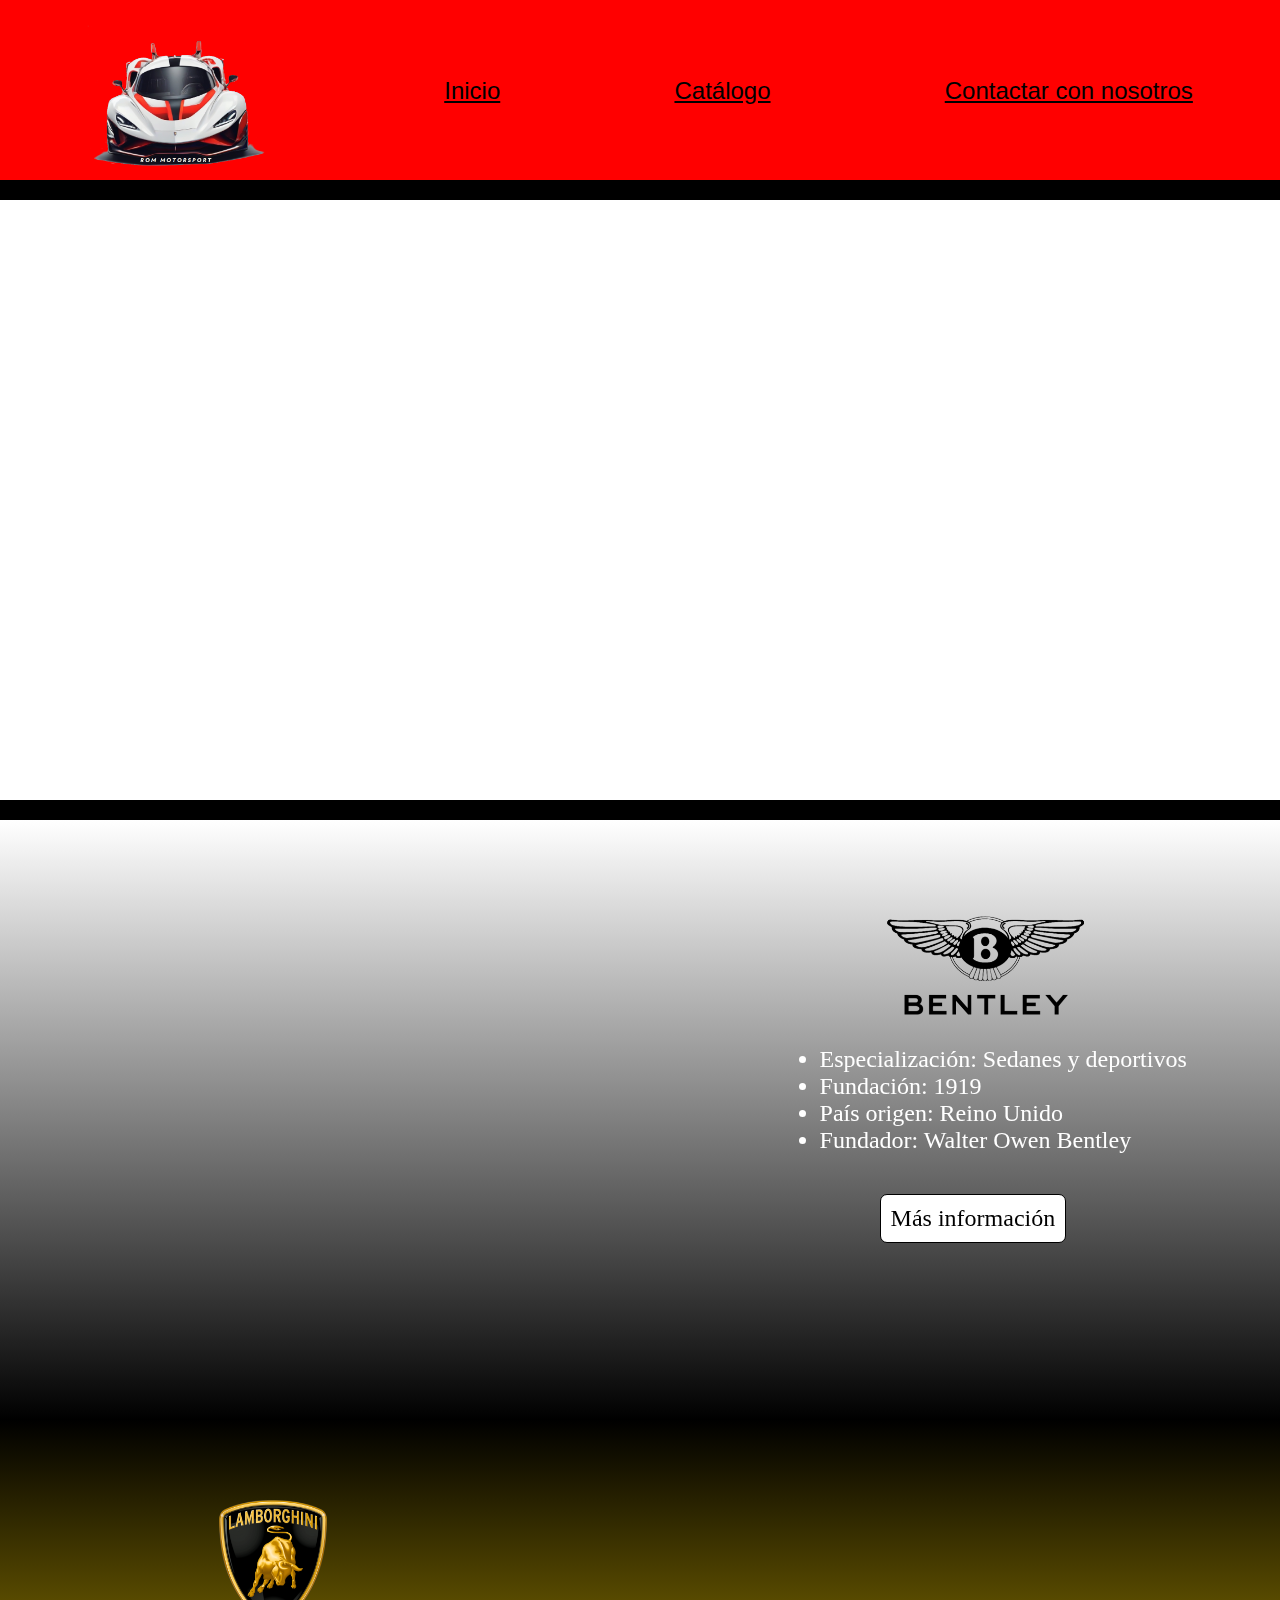
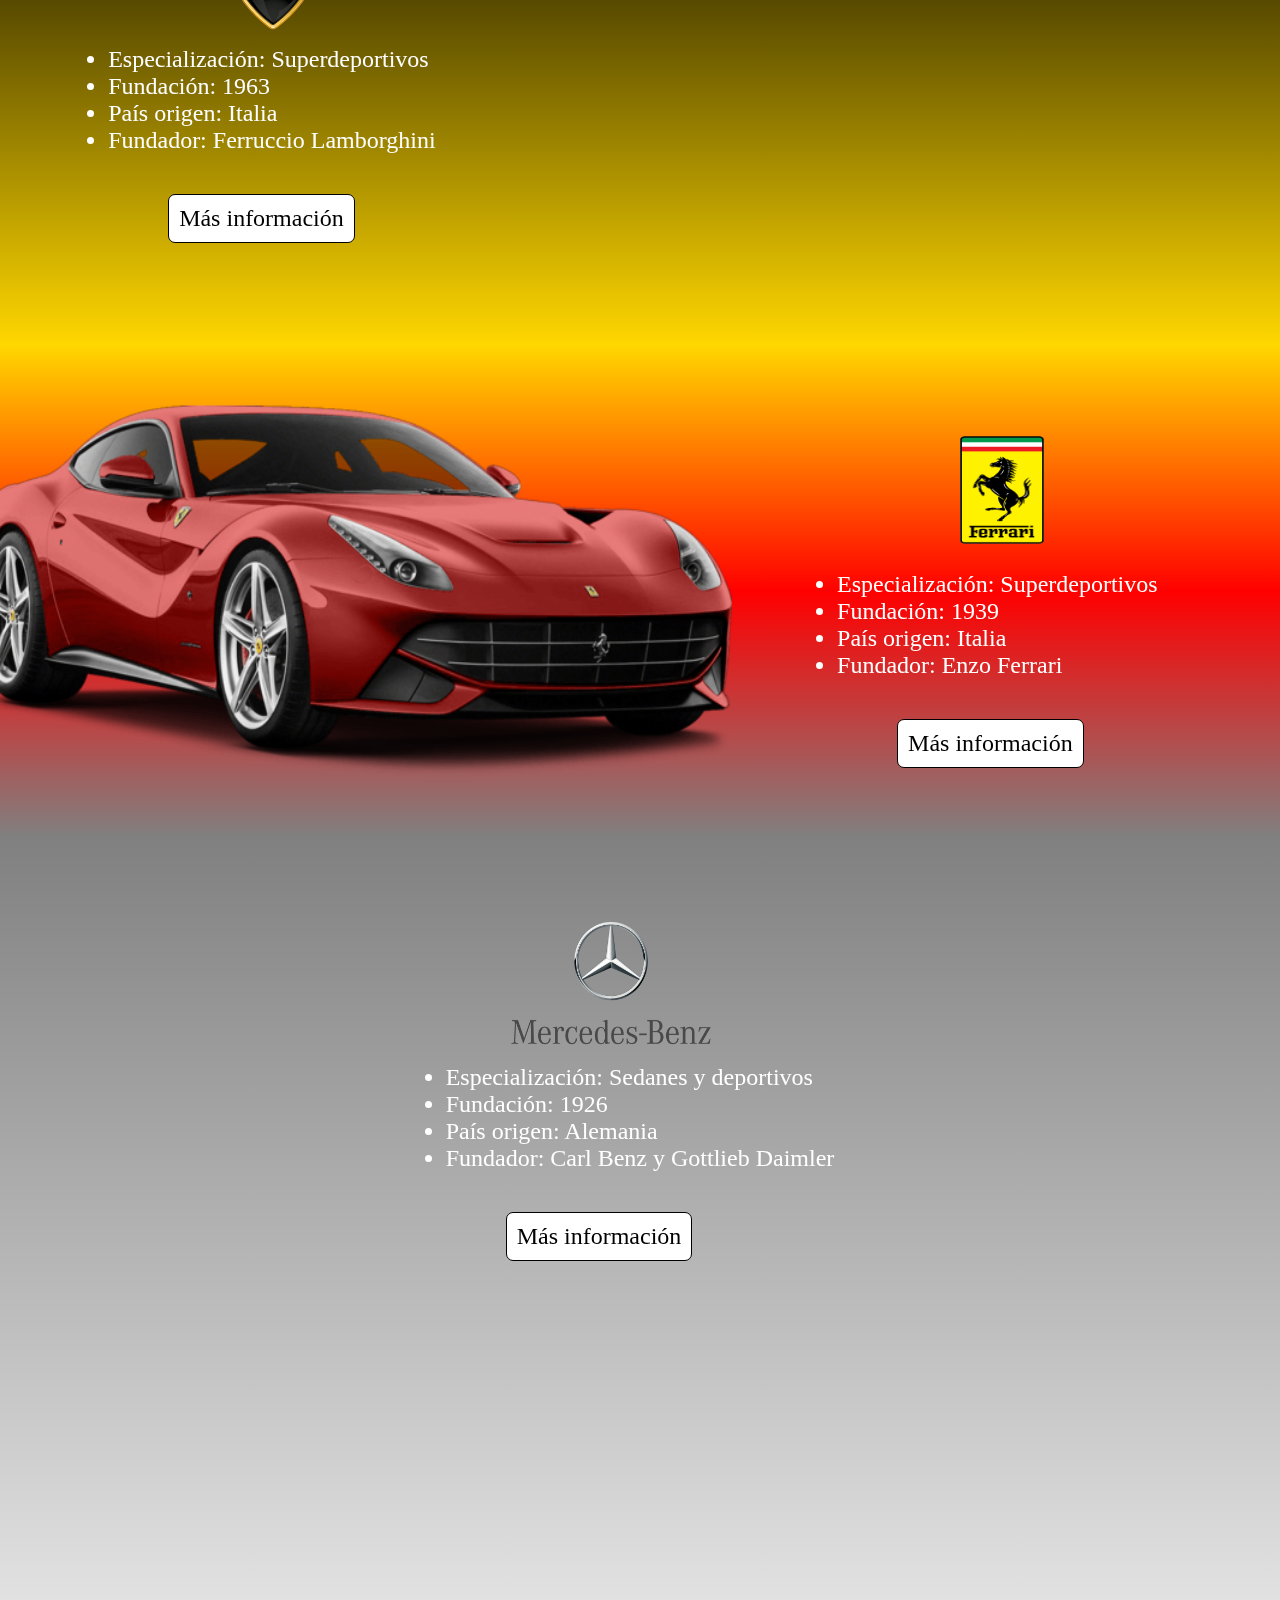
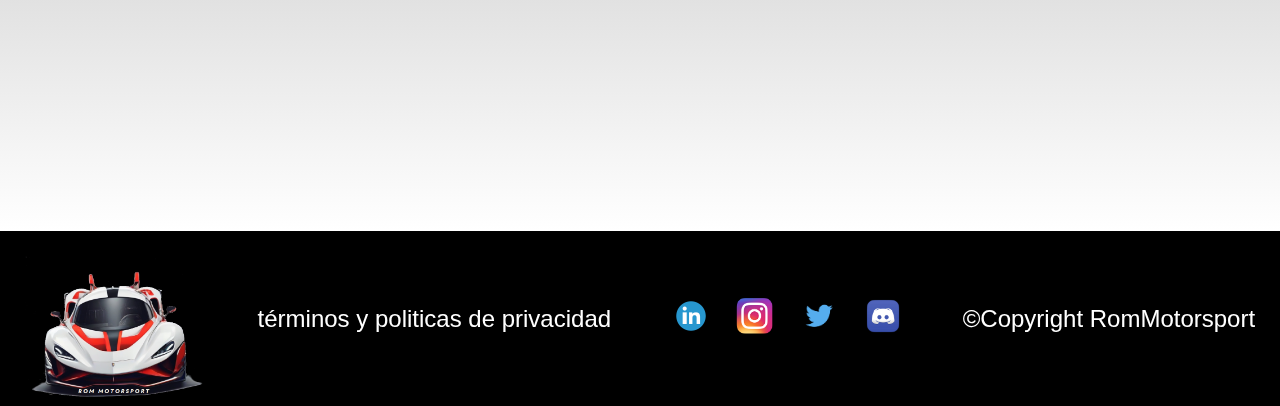
==== index.html @ 2ac96043 "Primer commit" ====
<!DOCTYPE html>
<html lang="en">

<head>
    <meta charset="UTF-8">
    <meta name="viewport" content="width=device-width, initial-scale=1.0">
    <meta name="author" content="Rafael Romero 2ºDAW">
    <title>Principal</title>
    <link rel="stylesheet" href="css/estructura_pagina.css">
    <link rel="stylesheet" href="css/landin_page.css">
    <!--Precargo las imágenes para facilitar el cambio de estas en el css y que no de flasheos en blanco-->
    <link rel="preload" href="fondos/fondo1.jpg" as="image">
    <link rel="preload" href="fondos/fondo2.jpg" as="image">
    <link rel="preload" href="fondos/fondo3.jpg" as="image">
    <link rel="preload" href="fondos/fondo4.jpg" as="image">
</head>

<body>
    <script src="js/script.js" defer></script>
    <!--Utilizo un div que será el que contenga todo el contenido de mi página web-->
    <div id="pagina_web">
        <!--Utilizo un header que cotendrá una barra de navegación con el logo del sitio web al igual que distintos enlaces que conducirán al usuario a una página u otra-->
        <header>
            <nav><a class="landing"><img src="imagenes/logo.png" alt="imagen no disponible" class="logo"></a>
                <a class="landing">Inicio</a><a id="catalogo">Catálogo</a>
                <a id="contacto">Contactar con nosotros</a>
            </nav>
        </header>
        <!--Utilizo un main que cotendrá todo el contenido del sitio web-->
        <!--Está dividido por secciones de tal forma que cada una corresponda a una marca de coche.Dentro de cada una tendremos el contenido que estará formado por un elemento multimedia como un video (iframes) o una foto al igual que un apartado descriptivo acerca de la marca-->
        <main>
            <section class="cambiaCoches">
            </section>
            <section class="coche bentley">
                <div class="contenido">
                    <iframe width="720" height="500" src="https://www.youtube.com/embed/oWuY_0gzNMU"
                        title="The New Continental GT has arrived"
                        allow="accelerometer; autoplay; clipboard-write; encrypted-media; gyroscope; picture-in-picture; web-share"
                        allowfullscreen></iframe>
                    <ul>
                        <li><img src="imagenes/marcas/bentley.png" alt="imagen no disponible" class="marca"></li>
                        <li>Especialización: Sedanes y deportivos</li>
                        <li>Fundación: 1919</li>
                        <li>País origen: Reino Unido</li>
                        <li>Fundador: Walter Owen Bentley</li>
                        <li><a href="https://es.wikipedia.org/wiki/Bentley_Motors_Limited">Más información</a></li>
                    </ul>
                </div>
            </section>
            <section class="coche lambo">
                <!--Tiene un div con el id animacionCoche que contiene la estructura de un coche y sus ruedas de tal forma que se creará una animación dando la sensación que el coche está en movimiento-->
                <div class="contenido">
                    <ul id="especial">
                        <li><img src="imagenes/marcas/lambo.png" alt="imagen no disponible" class="marca"></li>
                        <li>Especialización: Superdeportivos</li>
                        <li>Fundación: 1963</li>
                        <li>País origen: Italia</li>
                        <li>Fundador: Ferruccio Lamborghini</li>
                        <li><a href="https://es.wikipedia.org/wiki/Lamborghini">Más información</a></li>
                    </ul>
                    <iframe width="700" height="425" src="https://www.youtube.com/embed/0pmUbFpW7YQ"
                        title="Lamborghini Lanzador: Designed by new desires"
                        allow="accelerometer; autoplay; clipboard-write; encrypted-media; gyroscope; picture-in-picture; web-share"
                        allowfullscreen></iframe>
                </div>
            </section>
            <section class="coche ferrari">
                <div class="contenido">
                    <img src="imagenes/ferrari.png" alt="imagen no disponible" class="imagenCoche">
                    <ul>
                        <li><img src="imagenes/marcas/ferrari.png" alt="imagen no disponible" class="marca"></li>
                        <li>Especialización: Superdeportivos</li>
                        <li>Fundación: 1939</li>
                        <li>País origen: Italia</li>
                        <li>Fundador: Enzo Ferrari</li>
                        <li><a href="https://es.wikipedia.org/wiki/Ferrari">Más información</a></li>
                    </ul>
                </div>
            </section>
            <section class="coche mercedes">
                <div class="contenido">
                    <ul>
                        <li><img src="imagenes/marcas/mercedes.png" alt="imagen no disponible" class="marca"></li>
                        <li>Especialización: Sedanes y deportivos</li>
                        <li>Fundación: 1926</li>
                        <li>País origen: Alemania</li>
                        <li>Fundador: Carl Benz y Gottlieb Daimler</li>
                        <li><a href="https://es.wikipedia.org/wiki/Mercedes-Benz">Más
                                información</a></li>
                    </ul>
                    <iframe width="720" height="500" src="https://www.youtube.com/embed/5Zv5hc7Dhd0"
                        title="New 2024 Mercedes AMG GT 63 Coupe - Wild Sports Car in details"
                        allow="accelerometer; autoplay; clipboard-write; encrypted-media; gyroscope; picture-in-picture; web-share"
                        allowfullscreen></iframe>
                </div>
            </section>
        </main>
        <!--Utilizo un footer que contendrá una imagen con mi marca personal al igual que un enlace referente a los términos y políticas de privacidad al igual que un listado con las distintas redes sociales(en este caso están para dar el aspecto visual, en la realidad pondría todas las relacionadas con la página) ,al igual que un apartado con el copyright del sitio web -->
        <footer>
            <img src="imagenes/logo.png" alt="imagen no disponible" class="logo" id="logo_footer">
            <a id="terminos">términos y politicas de privacidad</a>
            <div>
                    <a><img src="imagenes/rrss/linkedin.png" alt="imagen no disponible" class="rrss"></a>
                    <a><img src="imagenes/rrss/insta.png" alt="imagen no disponible" class="rrss"></a>
                    <a><img src="imagenes/rrss/twitter.png" alt="imagen no disponible" class="rrss"></a>
                    <a><img src="imagenes/rrss/discord.png" alt="imagen no disponible" class="rrss"></a>
            </div>
            <span>©Copyright RomMotorsport</span>
    </footer>
    </div>
</body>

</html>
---- css/estructura_pagina.css ----
/*sirve para acortar el logo y que no se sobrepongan los elementos del nav entre sí*/
@media all and (max-width:700px) {
    nav a {
        width: 50px;
    }

    .logo {
        width: 100px;
    }
}

@media all and (max-width:900px) {
    footer>a {
        font-size: xx-small;
    }
}

/*sirve para quitar el margin y padding predefinidos de los elementos de un html*/
* {
    margin: 0;
    padding: 0;
}

/*configuramos el header aplicando un font-size a los enlaces dentro del header y un borde inferior para dar formato*/
header {
    font-size: x-large;
    font-family: sans-serif;
    border-bottom: 20px solid black;
}

/*mi nav bar será de color rojo, utilizo el posicionamiento flex para colocar los elementos de tal forma que el espacio esté repartido*/
nav {
    background-color: red;
    display: flex;
    flex-flow: row wrap;
    justify-content: space-around;
    align-items: center;
    height: 180px;
}

/*le doy un determinado tamaño al logo de mi sitio web*/
.logo {
    height: 150px;
    margin-top: 25px;
}

/*le doy formato a mi footer al igual que vuelvo a usar el display flex para colocar los elementos dentro de este en una sola fila*/
footer {
    height: 175px;
    background-color: black;
    display: flex;
    flex-flow: row wrap;
    align-items: center;
    justify-content: space-around;
    color: white;
}

/*uso el display para que cada elemento de mi main se estire y ocupe todo el ancho de la página*/
#pagina_completa {
    display: flex;
    flex-flow: column wrap;
    align-items: stretch;
}

/*Le doy un tamaño grande tanto a la sección de términos y condiciones como al apartado de copyright*/
footer span,
footer a {
    font-family: sans-serif;
    font-size: x-large;
}

/*Le aplico un color de letra al enlace de mi footer al igual que le aplico una subrayado a este cuando tengo el cursor encima */
footer a {
    color: white;
    text-decoration: none;
}

footer a:hover {
    text-decoration: underline;
}

/*Le doy un determinado tamaño a los logos de las redes sociales */
.rrss {
    height: 40px;
    margin: 10px;
}

/*aplico un color y un subrayado de color negro en el header de tal forma que cuando tenga el cursor encima, estos se cambien a blanco*/
header a {
    color: black;
    text-decoration: underline black;
}

header a:hover {
    color: white;
    text-decoration: underline white;
}
---- css/landin_page.css ----
/*meto un márgenes para que siempre haya espacio entre los li y el contenido multimedia haciendo que no se sobrepongan unos con otros*/
@media all and (max-width:1550px) {
    .contenido ul {
        margin-left: 40px;
        margin-right: 40px;
        margin-bottom: 20px;
    }
}

/*uso un display flex para que el contenido de la sección de cada coche ocupe todo el ancho*/
.coche {
    display: flex;
    flex-flow: column wrap;
    justify-content: space-around;
    align-items: stretch;
}

/*aplico un color a todo el texto de cada sección de coches al igual que un padding*/
section {
    padding: 50px;
    color: white;
}

/*distinto gradiente en base de la marca/sección de coche*/
.bentley {
    background: linear-gradient(to bottom, white, black);
}

.lambo {
    background: linear-gradient(to bottom, black, gold);
}

.ferrari {
    background: linear-gradient(to bottom, gold, red, gray);
}

.mercedes {
    background: linear-gradient(to bottom, gray, white);

}

/*quito los bordes a los videos*/
iframe {
    border: none;
}

/*centro los elementos dentro de contenido con un flex*/
.contenido {
    display: flex;
    flex-flow: row wrap;
    justify-content: space-around;
}

ul {
    margin-top: 20px;
    margin-left: -100px;
}

.contenido li:first-child,
.contenido li:last-child {
    list-style-type: none;
}

/*creo el botón de cada coche ya que al ser un hipervinculo tengo que darle formato con las siguientes propiedadades, además cambio ciertas cosas de este
como que si pones el cursor encima , cambia el color del botón*/
.contenido li:last-child {
    margin-top: 40px;
    margin-left: 60px;
    background-color: white;
    border-radius: 7px;
    border: solid 1px black;
    display: inline-block;
    padding: 10px;
}

li:last-child a {
    color: black;
    text-decoration: none;
}

li:last-child:hover {
    background-color: red;
}

li:last-child:hover a {
    color: white;
    text-decoration: none;
}

.contenido li:first-child {
    margin-left: 40px;
}

li {
    font-size: x-large;
}

h1,
h2 {
    text-align: center;
}

/*alieo cada logo de marca de coche posicionandoló en el centro y de su eje x*/
.marca {
    height: 150px;
    width: 250px;
    align-self: center;
}

/*animación para cambiar fondos*/
@keyframes cambiaFondo {
    0% {
        background-image: url(../fondos/fondo1.jpg);
    }

    25% {
        background-image: url(../fondos/fondo2.jpg);
    }

    50% {
        background-image: url(../fondos/fondo3.jpg);
    }

    75% {
        background-image: url(../fondos/fondo4.jpg);
    }

    100% {
        background-image: url(../fondos/fondo1.jpg);
    }
}

/*animación para rotar rueda, usamos un transform rotate para que esté constantemente girando*/
@keyframes rotarRueda {
    0% {
        transform: rotate(0deg);
    }

    100% {
        transform: rotate(360deg);
    }
}

/*animación mover el fondo y dar sensación de velocidad,nos desplazamos desde un extremo de la imagen a otro con el background-position*/
@keyframes moverFondo {
    0% {

        background-position: 0px 0px;
    }

    100% {
        background-position: -701px 0px;
    }
}

/*sección donde se cambia el fondo de coches , le doy un alto al igual que coloco todas las imágenes centrándolas y poniendo un borde inferior para separarlo de la siguiente sección*/
.cambiaCoches {
    border-bottom: 20px solid black;
    height: 500px;
    background-position: center;
    background-size: cover;
    animation: 30s cambiaFondo infinite linear;
}

/*sirve para darle un tamaño a la imagen del ferrari*/
.imagenCoche {
    width: 750px;
    margin-left: -100px;
}

/*creamos el espacio necesario para aplicar el fondo de la animación al igual que colocamos la estructura del coche con 
un flex para que aparezca encima de la carretera*/
#animacionCoche {

    width: 700px;
    background-size: 100% auto;
    display: flex;
    align-items: end;
    position: relative;
    animation: moverFondo 0.5s infinite linear;
    background-image: url(../fondos/fondo.jpg);
}

#animacionCoche img {
    width: 500px;
}

/*asignamos la animación de girar  a las ruedas del coche al igual que luego las posicionamos usando position absolute y luego calibrando con las propiedades top y left*/
#rueda1,
#rueda2 {
    position: absolute;
    animation: rotarRueda 0.2s infinite linear;
}

#rueda1 {
    top: 135px;
    left: 102px;
}

#rueda2 {
    top: 135px;
    left: -140px;
}

/*meto un padding y cambio las posiciones de las ruedas cuando el tamaño sea tan pequeño que la animación del coche tenga que irse un bloque abajo*/
@media all and (max-width:1225px) {
    #especial {
        margin-left: 40px;
        margin-right: 40px;
    }

    #rueda1 {
        top: 27px;
        left: 110px;
    }

    #rueda2 {
        top: 27px;
        left: -152px;
    }

    #animacionCoche {
        margin: 5px;
        width: 700px;
        background-repeat: repeat-x;
    }

    #animacionCoche img {
        margin-top: 70px;
        width: 540px;
    }
}
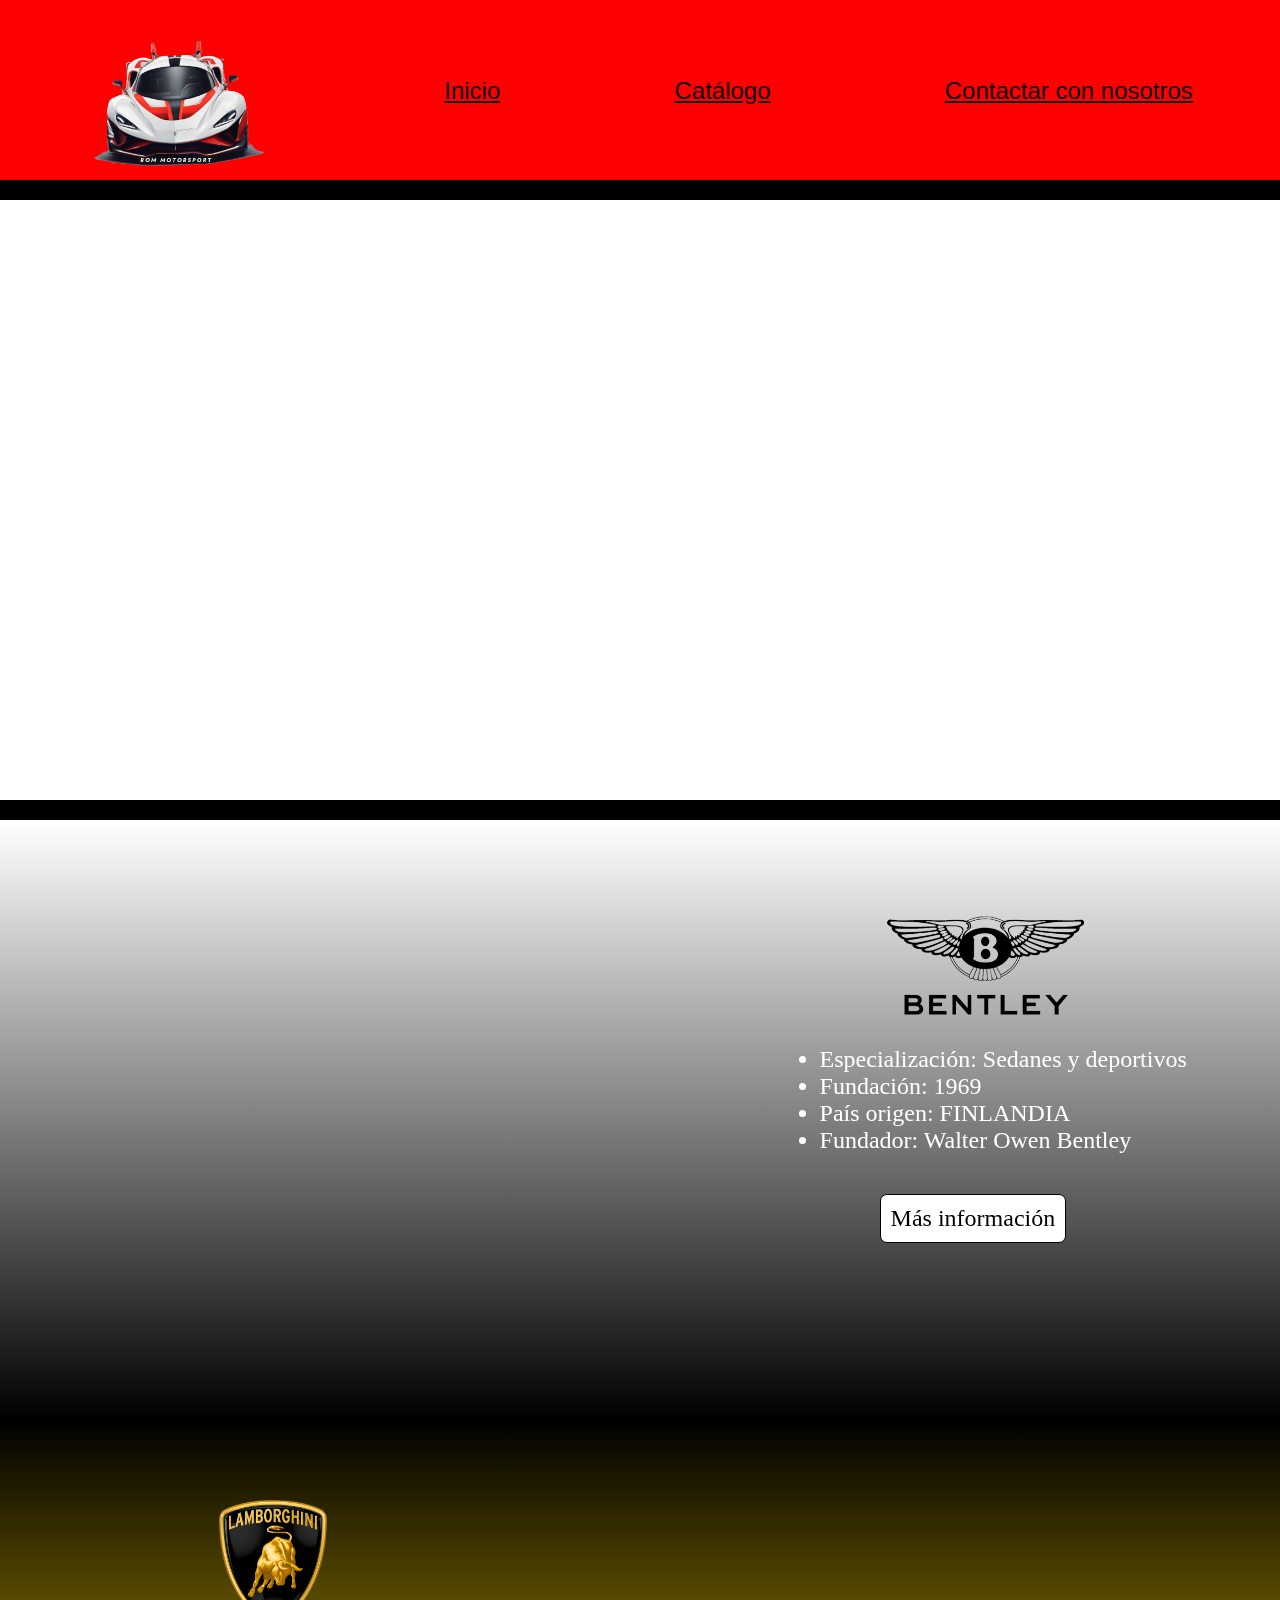
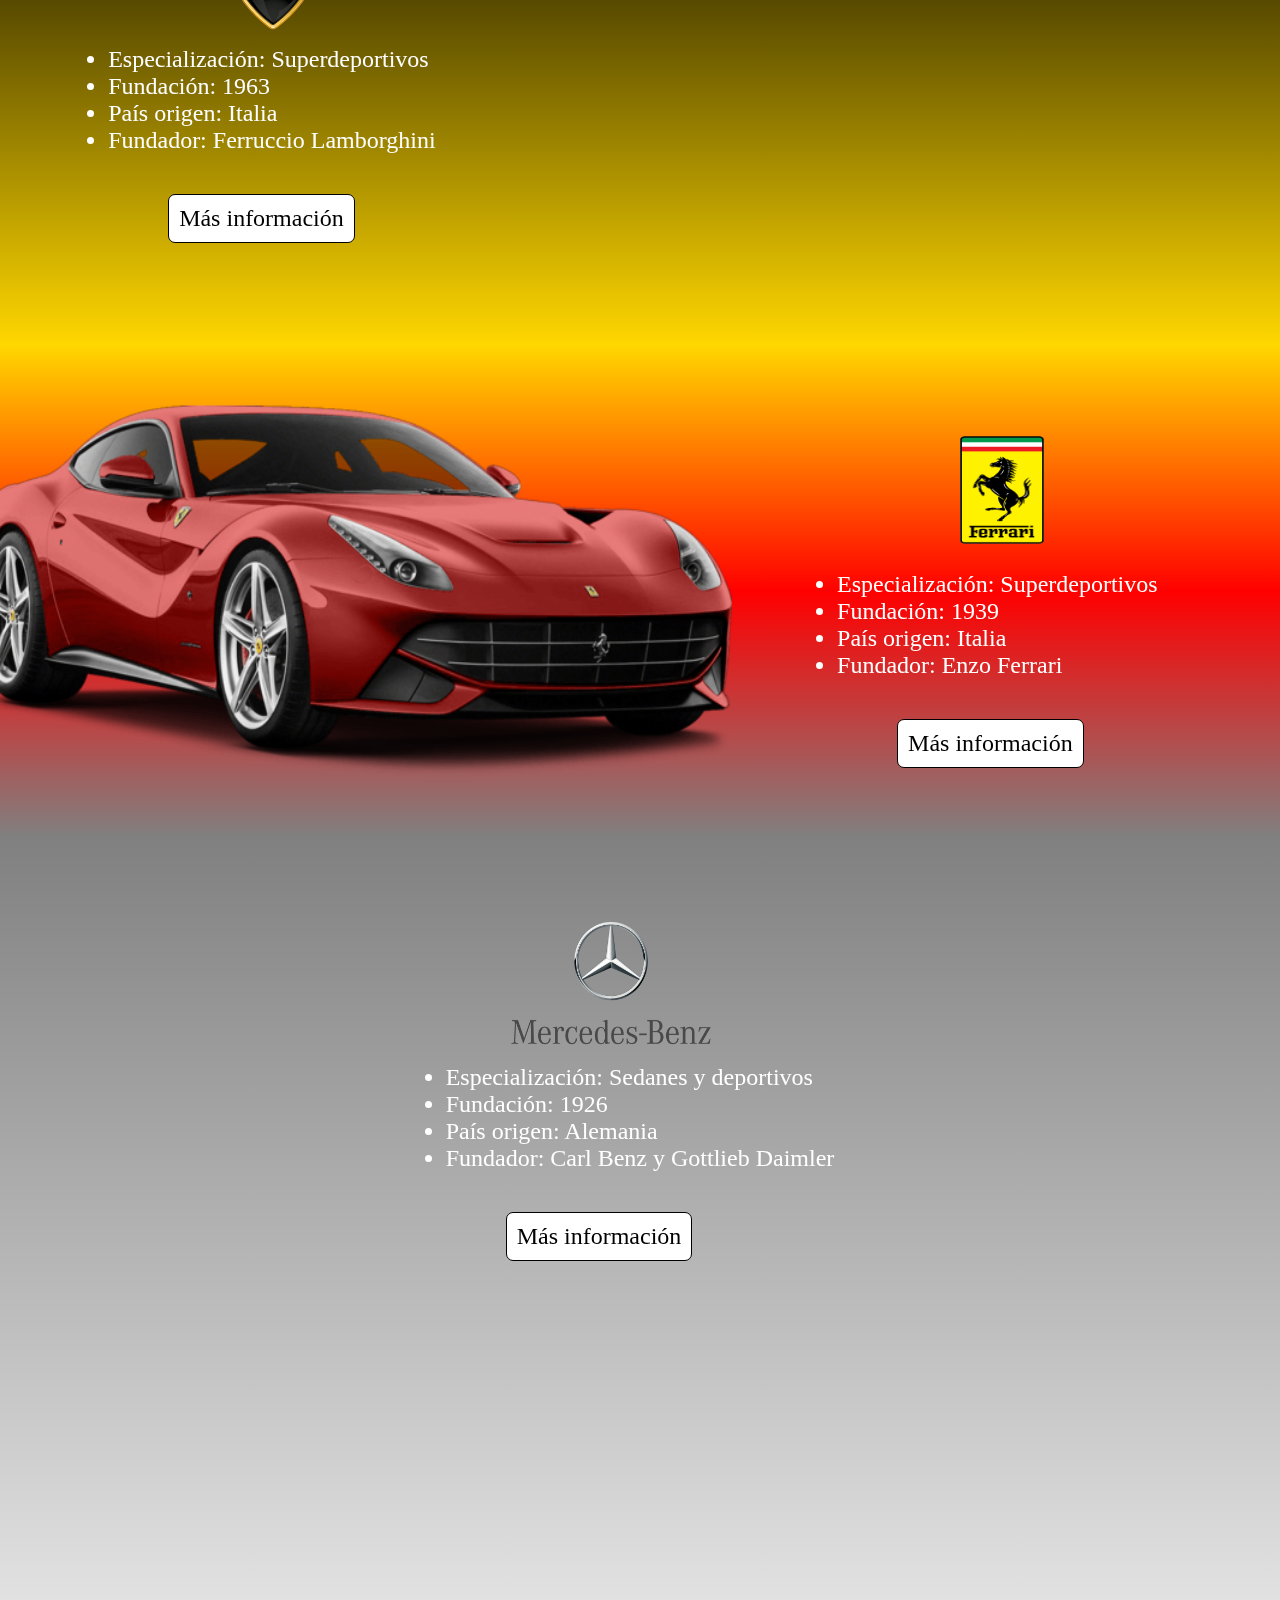
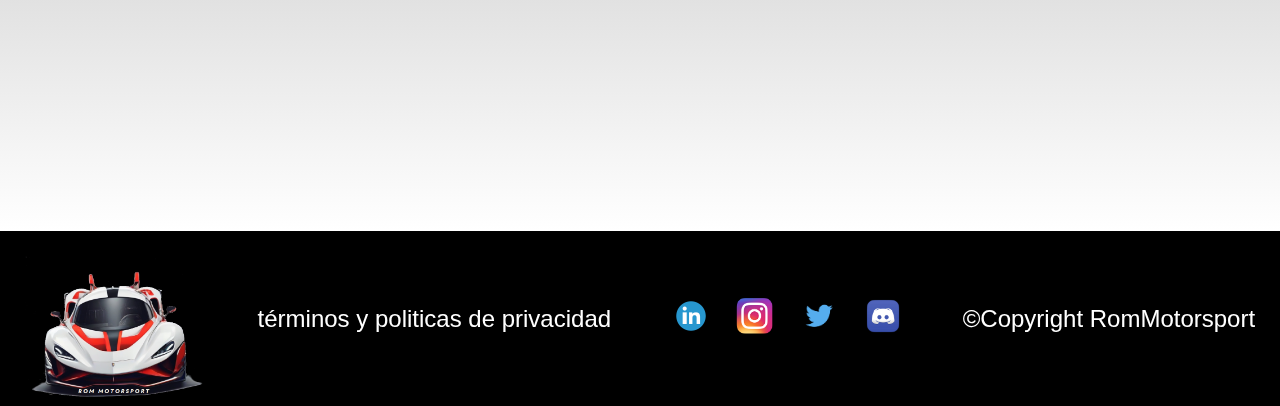
==== commit 002b7ce2: "Commit cambios año" ====
--- a/index.html
+++ b/index.html
@@ -40,8 +40,8 @@
                     <ul>
                         <li><img src="imagenes/marcas/bentley.png" alt="imagen no disponible" class="marca"></li>
                         <li>Especialización: Sedanes y deportivos</li>
-                        <li>Fundación: 1919</li>
-                        <li>País origen: Reino Unido</li>
+                        <li>Fundación: 1969</li>
+                        <li>País origen: FINLANDIA</li>
                         <li>Fundador: Walter Owen Bentley</li>
                         <li><a href="https://es.wikipedia.org/wiki/Bentley_Motors_Limited">Más información</a></li>
                     </ul>
